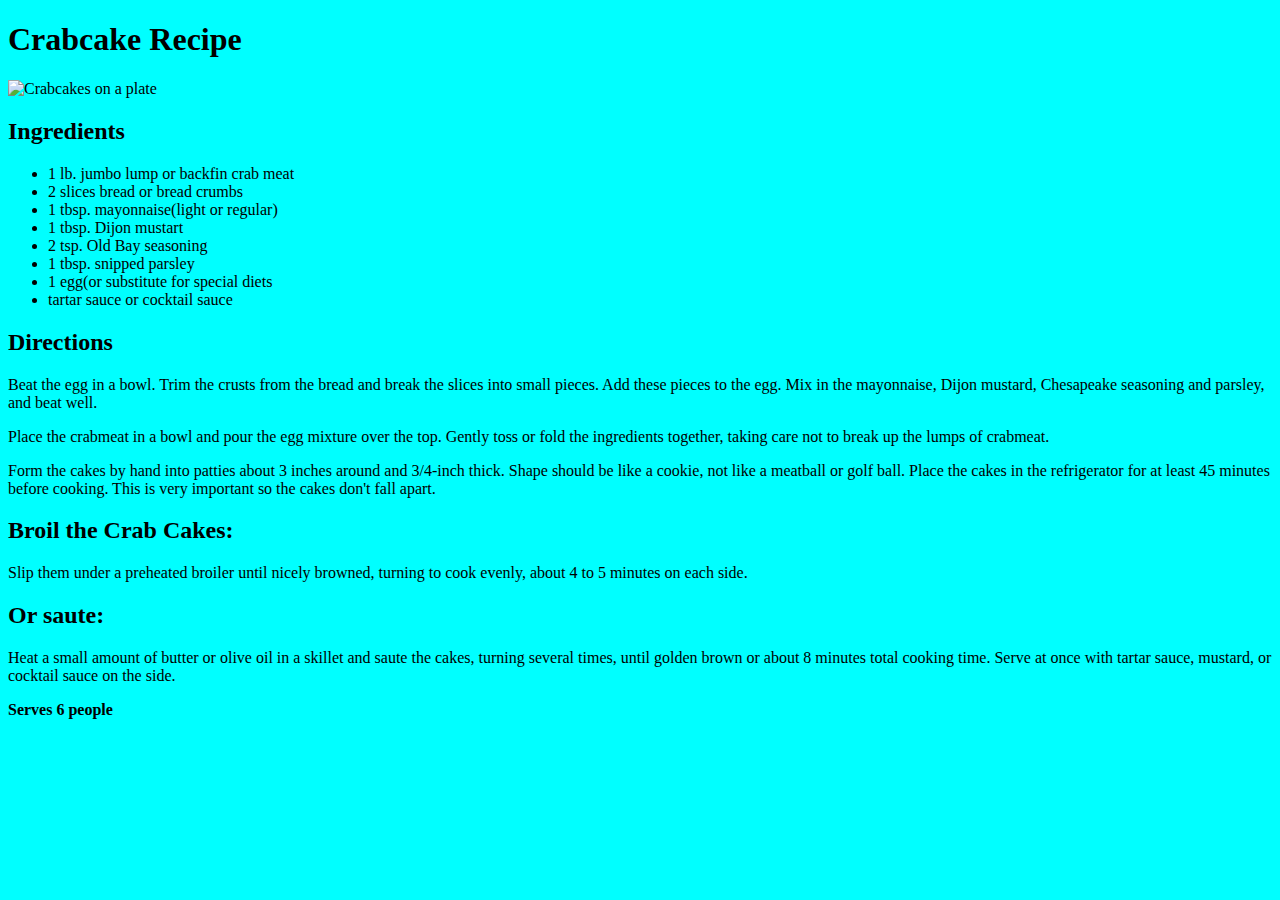
==== src/main/resources/templates/crabcake.html @ e54bdc08 "Initial commit" ====
<!DOCTYPE html>
<html lang="en">
<head>
    <meta charset="UTF-8">
    <title>CrabCake</title>
</head>
<body bgcolor="aqua">
    <h1>Crabcake Recipe</h1>
    <img alt="Crabcakes on a plate" src="https://res.cloudinary.com/dn5oij7hb/image/upload/v1557347242/crabcakes-main.jpg"/>
    <h2>Ingredients</h2>
    <ul>
        <li>1 lb. jumbo lump or backfin crab meat</li>
        <li>2 slices bread or bread crumbs</li>
        <li>1 tbsp. mayonnaise(light or regular)</li>
        <li>1 tbsp. Dijon mustart</li>
        <li>2 tsp. Old Bay seasoning</li>
        <li>1 tbsp. snipped parsley</li>
        <li>1 egg(or substitute for special diets</li>
        <li>tartar sauce or cocktail sauce</li>
    </ul>
    <h2>Directions</h2>
    <p>
        Beat the egg in a bowl. Trim the crusts from the bread and break the slices into small pieces.
        Add these pieces to the egg. Mix in the mayonnaise, Dijon mustard, Chesapeake seasoning and parsley,
        and beat well.
    </p>
    <p>
        Place the crabmeat in a bowl and pour the egg mixture over the top. Gently
        toss or fold the ingredients together, taking care not to break up the lumps of crabmeat.
    </p>
    <p>
        Form the cakes by hand into patties about 3 inches around and 3/4-inch thick. Shape should be like
        a cookie, not like a meatball or golf ball. Place the cakes in the refrigerator for at least 45
        minutes before cooking. This is very important so the cakes don't fall apart.
    </p>
    <h2>Broil the Crab Cakes:</h2>
    <p>
        Slip them under a preheated broiler until nicely browned, turning to cook evenly,
        about 4 to 5 minutes on each side.
    </p>
    <h2>Or saute:</h2>
    <p>
        Heat a small amount of butter or olive oil in a skillet and saute the cakes, turning several times,
        until golden brown or about 8 minutes total cooking time.

        Serve at once with tartar sauce, mustard, or cocktail sauce on the side.
    </p>
    <strong>Serves 6 people</strong>
</body>
</html>
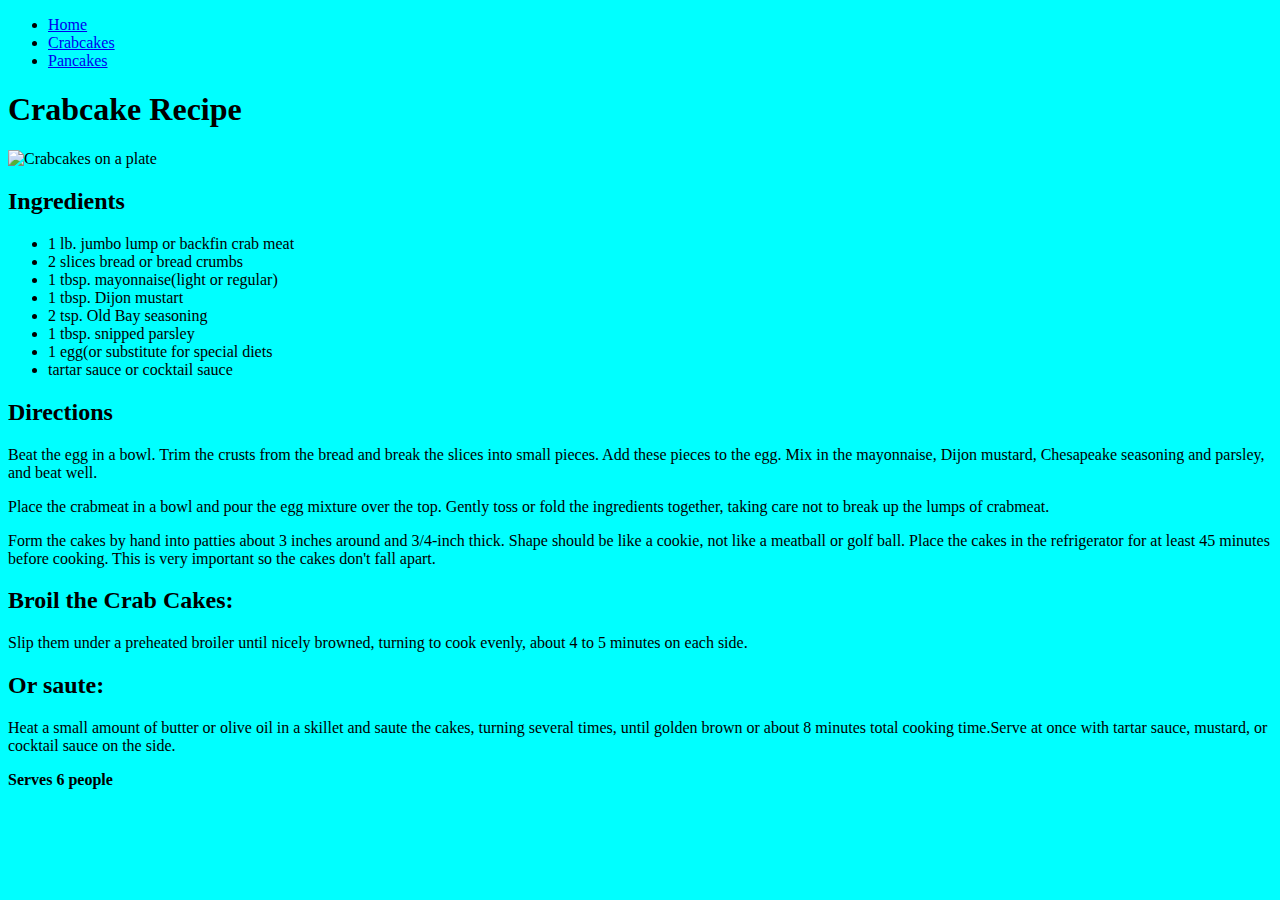
==== commit 8ad2dde3: "Added more pages" ====
--- a/src/main/resources/templates/crabcake.html
+++ b/src/main/resources/templates/crabcake.html
@@ -5,6 +5,13 @@
     <title>CrabCake</title>
 </head>
 <body bgcolor="aqua">
+    <nav>
+        <ul>
+            <li><a href="/">Home</a></li>
+            <li><a href="/crabcake">Crabcakes</a></li>
+            <li><a href="/pancakes">Pancakes</a></li>
+        </ul>
+    </nav>
     <h1>Crabcake Recipe</h1>
     <img alt="Crabcakes on a plate" src="https://res.cloudinary.com/dn5oij7hb/image/upload/v1557347242/crabcakes-main.jpg"/>
     <h2>Ingredients</h2>
@@ -41,9 +48,8 @@
     <h2>Or saute:</h2>
     <p>
         Heat a small amount of butter or olive oil in a skillet and saute the cakes, turning several times,
-        until golden brown or about 8 minutes total cooking time.
-
-        Serve at once with tartar sauce, mustard, or cocktail sauce on the side.
+        until golden brown or about 8 minutes total cooking time.Serve at once with tartar sauce, mustard,
+        or cocktail sauce on the side.
     </p>
     <strong>Serves 6 people</strong>
 </body>
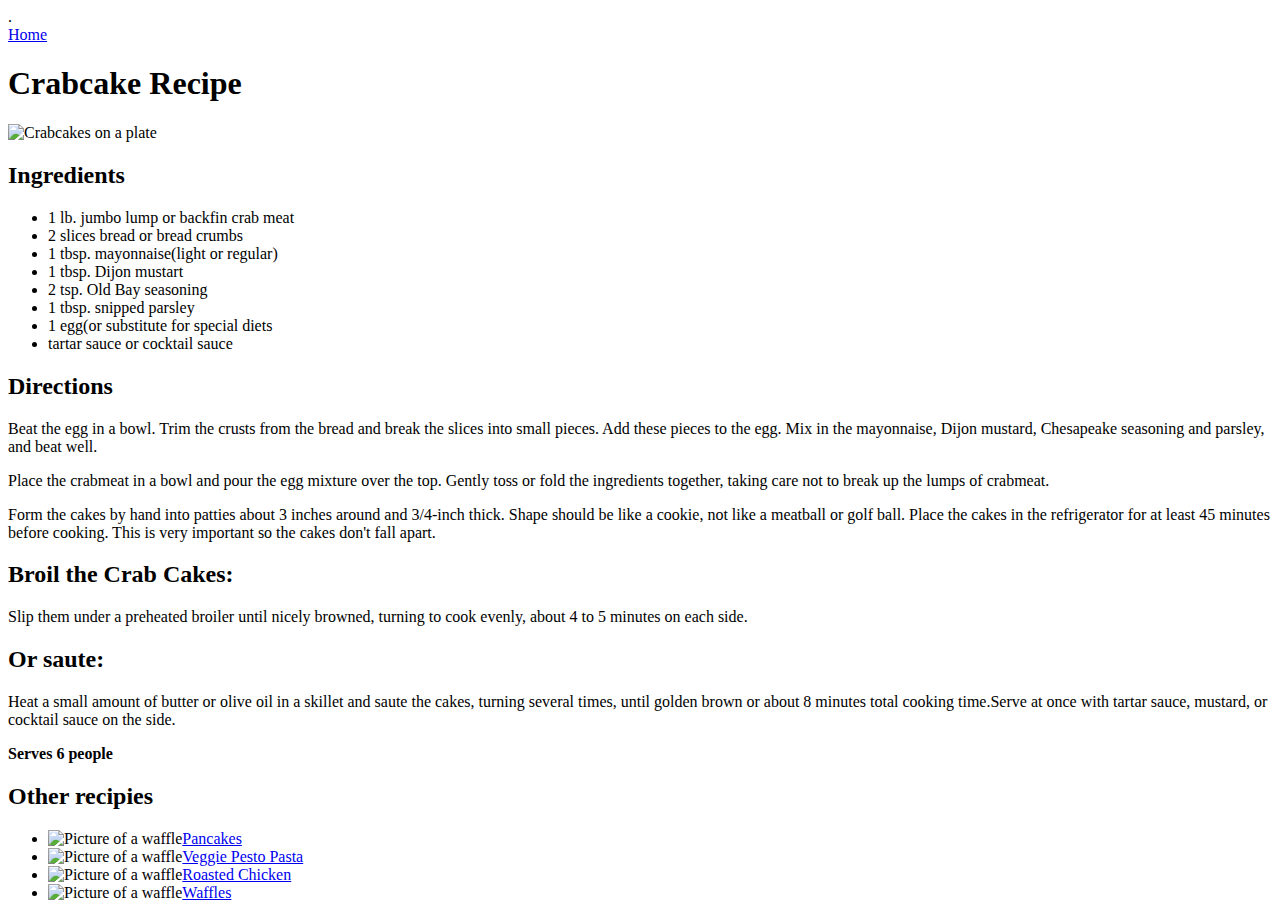
==== commit 2999b37c: "Added bootstrap" ====
--- a/src/main/resources/templates/crabcake.html
+++ b/src/main/resources/templates/crabcake.html
@@ -2,18 +2,17 @@
 <html lang="en">
 <head>
     <meta charset="UTF-8">
-    <title>CrabCake</title>
+    <title>CrabCake Recipe</title>
+    <link rel="stylesheet" type="text/css" href="css/styles.css"/>.
 </head>
-<body bgcolor="aqua">
-    <nav>
-        <ul>
-            <li><a href="/">Home</a></li>
-            <li><a href="/crabcake">Crabcakes</a></li>
-            <li><a href="/pancakes">Pancakes</a></li>
-        </ul>
-    </nav>
+<body>
+<nav>
+    <a href="/">Home</a>
+</nav>
+<div>
     <h1>Crabcake Recipe</h1>
-    <img alt="Crabcakes on a plate" src="https://res.cloudinary.com/dn5oij7hb/image/upload/v1557347242/crabcakes-main.jpg"/>
+    <img src="https://res.cloudinary.com/dn5oij7hb/image/upload/v1557347242/crabcakes-main.jpg"
+         alt="Crabcakes on a plate" width="420"/>
     <h2>Ingredients</h2>
     <ul>
         <li>1 lb. jumbo lump or backfin crab meat</li>
@@ -52,5 +51,19 @@
         or cocktail sauce on the side.
     </p>
     <strong>Serves 6 people</strong>
+    <footer>
+        <h2>Other recipies</h2>
+        <ul>
+            <li><img src="https://res.cloudinary.com/dn5oij7hb/image/upload/v1557411942/Perfect-Pancakes.jpg" alt="Picture of a waffle"
+                     width="250"/><a href="/pancakes">Pancakes</a></li>
+            <li><img src="https://res.cloudinary.com/dn5oij7hb/image/upload/v1557416777/summer-vegetable-pesto-pasta.jpg" alt="Picture of a waffle"
+                     width="250"/><a href="/veggiepestopasta">Veggie Pesto Pasta</a></li>
+            <li><img src="https://res.cloudinary.com/dn5oij7hb/image/upload/v1557425204/Garlic-Herb-Butter-Roast-Chicken-1.jpg" alt="Picture of a waffle"
+                     width="250"/><a href="/roastedchicken">Roasted Chicken</a></li>
+            <li><img src="https://res.cloudinary.com/dn5oij7hb/image/upload/v1557425340/waffles.jpg" alt="Picture of a waffle"
+                     width="250"/><a href="/waffles">Waffles</a></li>
+        </ul>
+    </footer>
+</div>
 </body>
 </html>